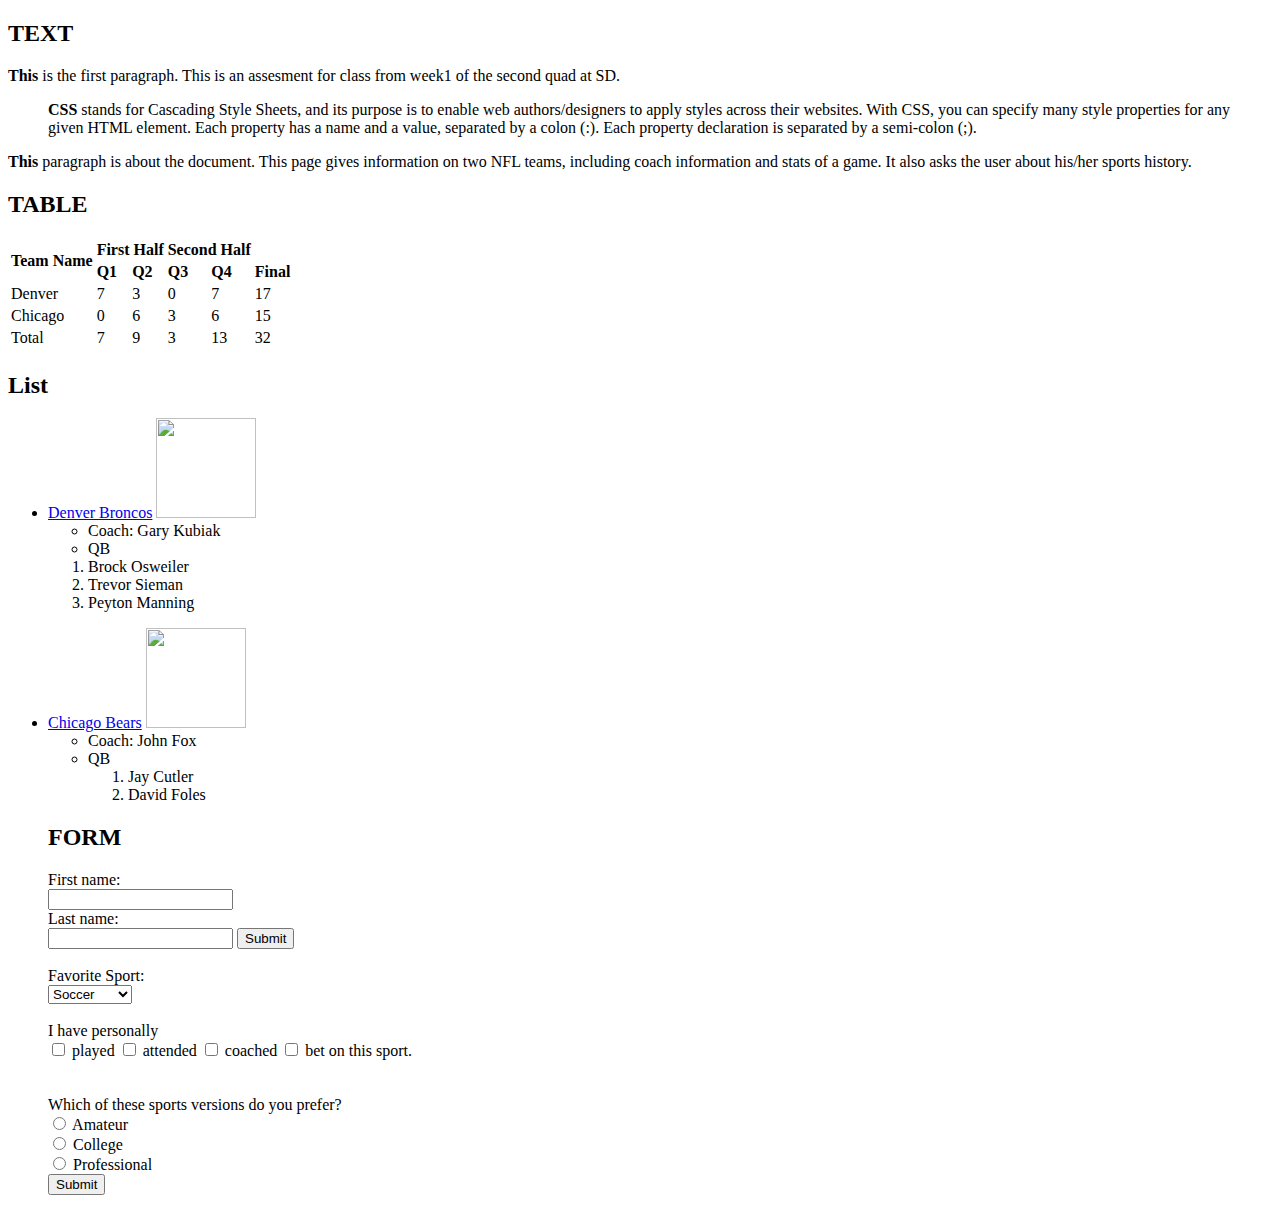
==== index.html @ 42bc18d6 "assessment" ====
<!DOCTYPE html>
<html lang="en">
  <head>
    <body>
    <meta charset="utf-8">
    <title>Football HTML Assesment</title>
    <h2>TEXT</h2>
    <p><b>This</b> is the first paragraph. This is an assesment for class from week1 of the second quad at SD. </p>
    <blockquote>
      <b>CSS</b> stands for Cascading Style Sheets, and its purpose is to enable web authors/designers
      to apply styles across their websites. With CSS, you can specify many style properties
      for any given HTML element. Each property has a name and a value, separated by a colon (:).
      Each property declaration is separated by a semi-colon (;).
</blockquote>
    <p><b>This</b> paragraph is about the document. This page gives information on two NFL teams,
    including coach information and stats of a game. It also asks the user about his/her sports history.</p>
    <h2>TABLE</h2>
    <table>
  <tr>
    <td rowspan="2" style="font-weight:bold ">Team Name</td>
    <td colspan="2" style="font-weight:bold">First Half</td>
    <td colspan="2" style="font-weight:bold">Second Half</th>
  </tr>
  <tr>
    <td style="font-weight:bold">Q1</td>
    <td style="font-weight:bold">Q2</td>
    <td style="font-weight:bold">Q3</td>
    <td style="font-weight:bold">Q4</td>
    <td style="font-weight:bold">Final</td>
  </tr>
  <tr>
    <td>Denver</td>
    <td>7</td>
    <td>3</td>
    <td>0</td>
    <td>7</td>
    <td>17</td>
  </tr>
  <tr>
    <td>Chicago</td>
    <td>0</td>
    <td>6</td>
    <td>3</td>
    <td>6</td>
    <td>15</td>
    <tr>
      <td>Total</td>
      <td>7</td>
      <td>9</td>
      <td>3</td>
      <td>13</td>
      <td>32</td>
    </tr>
  </tr>
  <tr>
  </tr>
</table>

<h2>List</h2>
<ul>
<li><a href="http://www.denverbroncos.com/">Denver Broncos</a>
  <img src="https://upload.wikimedia.org/wikipedia/en/4/44/Denver_Broncos_logo.svg" width="100" height="100">
</li>
    <ul>
    <li>Coach: Gary Kubiak</li>
    <li>QB</li></ul>
<ol>
  <li>Brock Osweiler</li>
  <li>Trevor Sieman</li>
  <li>Peyton Manning</li>
</ol>
</ul>
<ul>
<li><a href="http://www.chicagobears.com/">Chicago Bears</a>
  <img src="https://upload.wikimedia.org/wikipedia/commons/5/5c/Chicago_Bears_logo.svg" width="100" height="100">
</li>
    <ul>
    <li>Coach: John Fox</li>
    <li>QB</li>
<ol>
  <li>Jay Cutler</li>
  <li>David Foles</li>
</ol>
</ul>

<h2>FORM</h2>
<form action="action_page.php">
  First name:<br>
  <input type="text" name="firstname">
  <br>
  Last name:<br>
  <input type="text" name="lastname">
  <input type="submit" value="Submit">
  <br><br>
</form>
Favorite Sport:
<form action="action_page.php">
  <select name="Sports">
    <option value="soccer">Soccer</option>
    <option value="baseball">Baseball</option>
    <option value="basketball">Basketball</option>
    <option value="tennis">Tennis</option>
  </select>
  <br><br>
</form>

I have personally
<form action="demo_form.asp" method="get">
  <input type="checkbox" name="sport" value="played"> played
  <input type="checkbox" name="sport" value="attended"> attended
  <input type="checkbox" name="sport" value="coached"> coached
  <input type="checkbox" name="sport" value="bet"> bet on this sport.
</form>
<br><br>
<form>
  Which of these sports versions do you prefer?<br>
  <input type="radio" name="type" value="amateur"> Amateur<br>
  <input type="radio" name="type" value="college"> College<br>
  <input type="radio" name="type" value="professional"> Professional<br>
</form>
  <input type="submit" value="Submit">
  </head>
  </body>
</html>
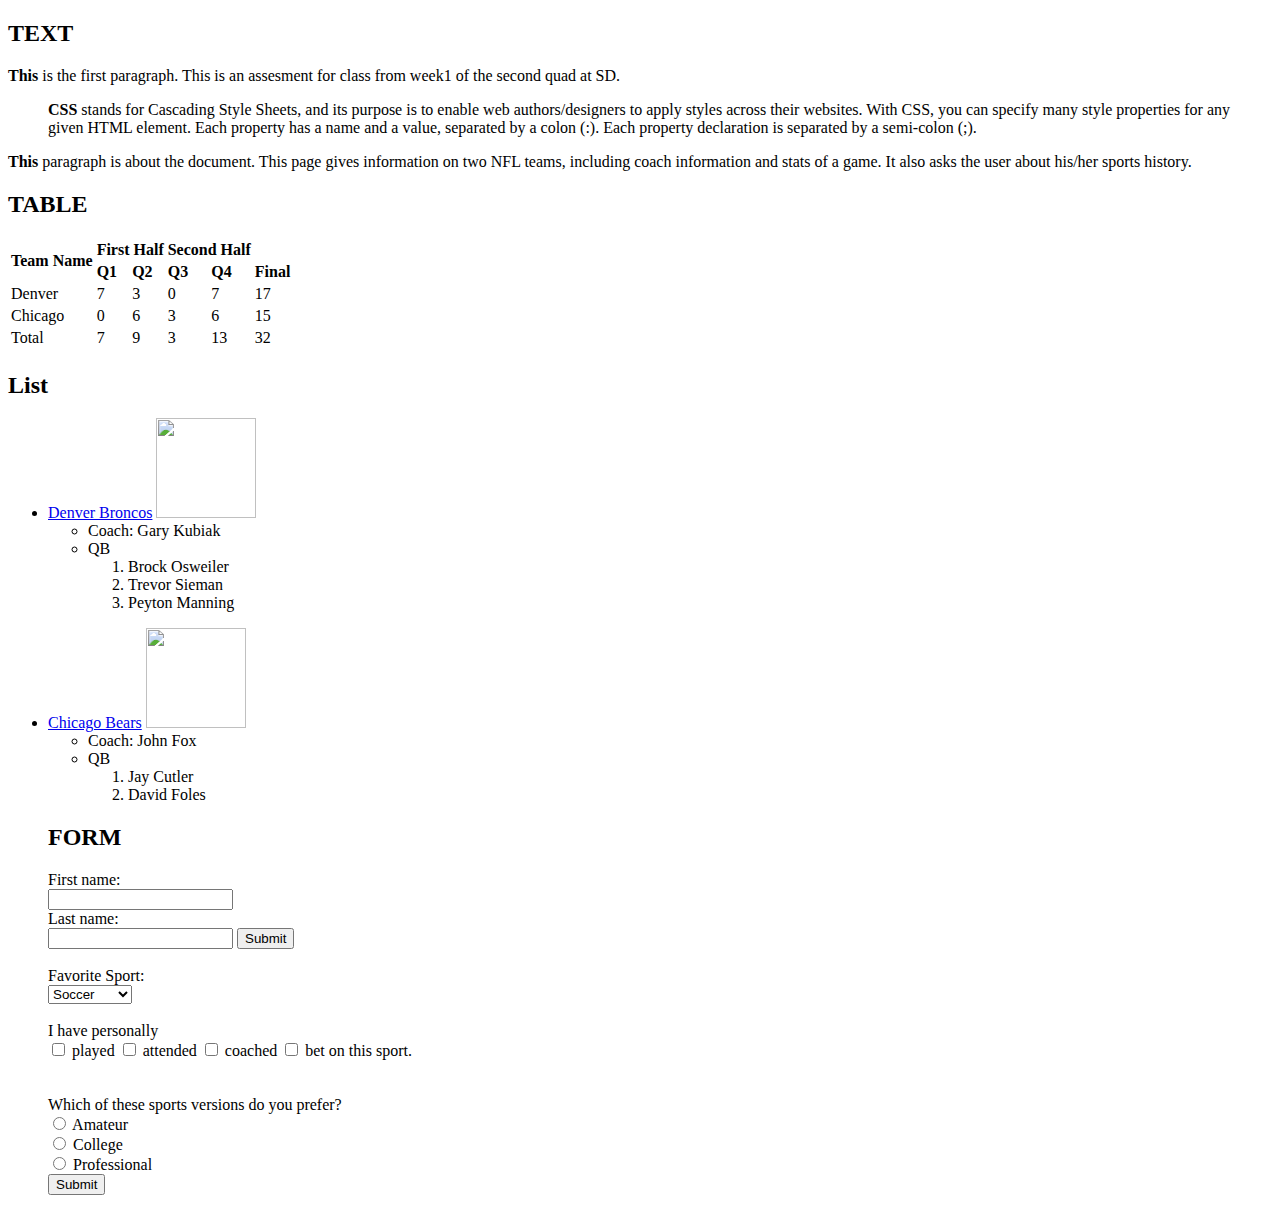
==== commit 92b33364: "Pushed wrong file before" ====
--- a/index.html
+++ b/index.html
@@ -6,7 +6,7 @@
     <title>Football HTML Assesment</title>
     <h2>TEXT</h2>
     <p><b>This</b> is the first paragraph. This is an assesment for class from week1 of the second quad at SD. </p>
-    <blockquote>
+    <blockquote cite="http://www.quackit.com/html/tutorial/html_styles.cfm">
       <b>CSS</b> stands for Cascading Style Sheets, and its purpose is to enable web authors/designers
       to apply styles across their websites. With CSS, you can specify many style properties
       for any given HTML element. Each property has a name and a value, separated by a colon (:).
@@ -57,19 +57,22 @@
 </table>
 
 <h2>List</h2>
-<ul>
-<li><a href="http://www.denverbroncos.com/">Denver Broncos</a>
-  <img src="https://upload.wikimedia.org/wikipedia/en/4/44/Denver_Broncos_logo.svg" width="100" height="100">
-</li>
-    <ul>
-    <li>Coach: Gary Kubiak</li>
-    <li>QB</li></ul>
-<ol>
-  <li>Brock Osweiler</li>
-  <li>Trevor Sieman</li>
-  <li>Peyton Manning</li>
-</ol>
-</ul>
+  <ul>
+    <li>
+    <a href="http://www.denverbroncos.com/">Denver Broncos</a>
+    <img src="https://upload.wikimedia.org/wikipedia/en/4/44/Denver_Broncos_logo.svg" width="100" height="100">
+    </li>
+      <ul>
+        <li>Coach: Gary Kubiak</li>
+        <li>QB</li>
+        <ol>
+          <li>Brock Osweiler</li>
+          <li>Trevor Sieman</li>
+          <li>Peyton Manning</li>
+        </ol>
+      </ul>
+  </ul>
+
 <ul>
 <li><a href="http://www.chicagobears.com/">Chicago Bears</a>
   <img src="https://upload.wikimedia.org/wikipedia/commons/5/5c/Chicago_Bears_logo.svg" width="100" height="100">
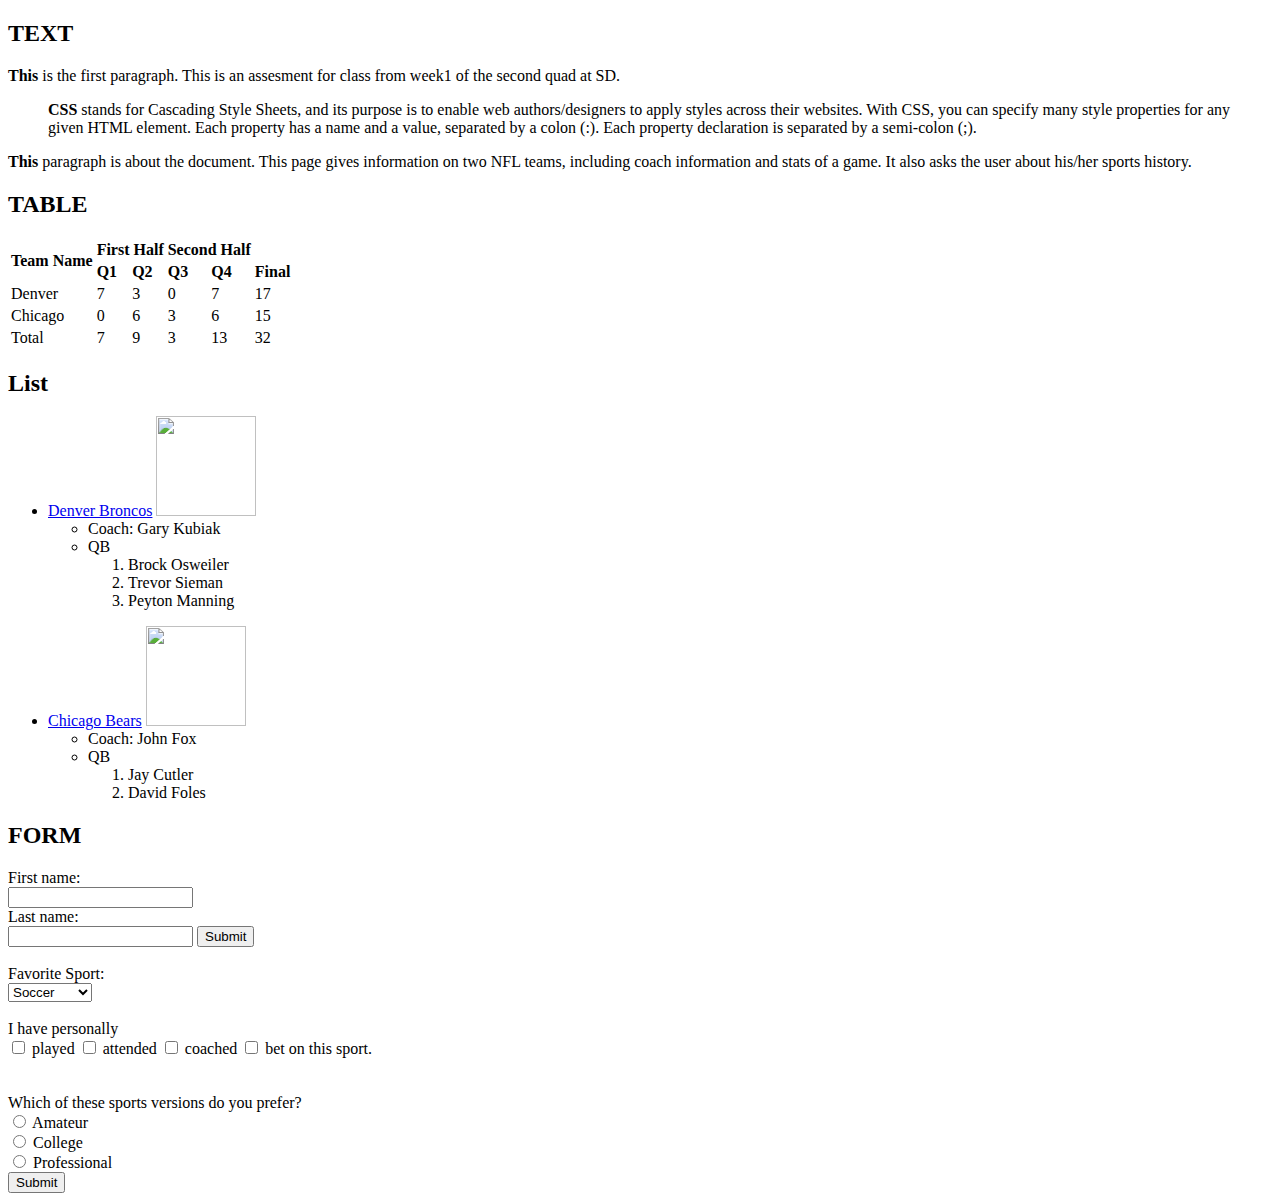
==== commit 87f93006: "fixed tabs. entire product was finished by 12" ====
--- a/index.html
+++ b/index.html
@@ -1,127 +1,125 @@
 <!DOCTYPE html>
 <html lang="en">
   <head>
-    <body>
-    <meta charset="utf-8">
-    <title>Football HTML Assesment</title>
-    <h2>TEXT</h2>
-    <p><b>This</b> is the first paragraph. This is an assesment for class from week1 of the second quad at SD. </p>
-    <blockquote cite="http://www.quackit.com/html/tutorial/html_styles.cfm">
-      <b>CSS</b> stands for Cascading Style Sheets, and its purpose is to enable web authors/designers
-      to apply styles across their websites. With CSS, you can specify many style properties
-      for any given HTML element. Each property has a name and a value, separated by a colon (:).
-      Each property declaration is separated by a semi-colon (;).
-</blockquote>
-    <p><b>This</b> paragraph is about the document. This page gives information on two NFL teams,
-    including coach information and stats of a game. It also asks the user about his/her sports history.</p>
-    <h2>TABLE</h2>
-    <table>
-  <tr>
-    <td rowspan="2" style="font-weight:bold ">Team Name</td>
-    <td colspan="2" style="font-weight:bold">First Half</td>
-    <td colspan="2" style="font-weight:bold">Second Half</th>
-  </tr>
-  <tr>
-    <td style="font-weight:bold">Q1</td>
-    <td style="font-weight:bold">Q2</td>
-    <td style="font-weight:bold">Q3</td>
-    <td style="font-weight:bold">Q4</td>
-    <td style="font-weight:bold">Final</td>
-  </tr>
-  <tr>
-    <td>Denver</td>
-    <td>7</td>
-    <td>3</td>
-    <td>0</td>
-    <td>7</td>
-    <td>17</td>
-  </tr>
-  <tr>
-    <td>Chicago</td>
-    <td>0</td>
-    <td>6</td>
-    <td>3</td>
-    <td>6</td>
-    <td>15</td>
-    <tr>
-      <td>Total</td>
-      <td>7</td>
-      <td>9</td>
-      <td>3</td>
-      <td>13</td>
-      <td>32</td>
-    </tr>
-  </tr>
-  <tr>
-  </tr>
-</table>
+      <meta charset="utf-8">
+      <title>Football HTML Assesment</title>
+  </head>
+  <body>
+      <h2>TEXT</h2>
+      <p><b>This</b> is the first paragraph. This is an assesment for class from week1 of the second quad at SD. </p>
+      <blockquote cite="http://www.quackit.com/html/tutorial/html_styles.cfm">
+        <b>CSS</b> stands for Cascading Style Sheets, and its purpose is to enable web authors/designers
+        to apply styles across their websites. With CSS, you can specify many style properties
+        for any given HTML element. Each property has a name and a value, separated by a colon (:).
+        Each property declaration is separated by a semi-colon (;).
+      </blockquote>
+      <p><b>This</b> paragraph is about the document. This page gives information on two NFL teams,
+      including coach information and stats of a game. It also asks the user about his/her sports history.</p>
+      <h2>TABLE</h2>
+      <table>
+        <tr>
+          <td rowspan="2" style="font-weight:bold ">Team Name</td>
+          <td colspan="2" style="font-weight:bold">First Half</td>
+          <td colspan="2" style="font-weight:bold">Second Half</th>
+        </tr>
+        <tr>
+          <td style="font-weight:bold">Q1</td>
+          <td style="font-weight:bold">Q2</td>
+          <td style="font-weight:bold">Q3</td>
+          <td style="font-weight:bold">Q4</td>
+          <td style="font-weight:bold">Final</td>
+        </tr>
+        <tr>
+          <td>Denver</td>
+          <td>7</td>
+          <td>3</td>
+          <td>0</td>
+          <td>7</td>
+          <td>17</td>
+        </tr>
+        <tr>
+          <td>Chicago</td>
+          <td>0</td>
+          <td>6</td>
+          <td>3</td>
+          <td>6</td>
+          <td>15</td>
+        <tr>
+          <td>Total</td>
+          <td>7</td>
+          <td>9</td>
+          <td>3</td>
+          <td>13</td>
+          <td>32</td>
+        </tr>
+      </table>
 
-<h2>List</h2>
-  <ul>
-    <li>
-    <a href="http://www.denverbroncos.com/">Denver Broncos</a>
-    <img src="https://upload.wikimedia.org/wikipedia/en/4/44/Denver_Broncos_logo.svg" width="100" height="100">
-    </li>
+      <h2>List</h2>
+        <ul>
+          <li>
+          <a href="http://www.denverbroncos.com/">Denver Broncos</a>
+          <img src="https://upload.wikimedia.org/wikipedia/en/4/44/Denver_Broncos_logo.svg" width="100" height="100">
+          </li>
+            <ul>
+              <li>Coach: Gary Kubiak</li>
+              <li>QB</li>
+              <ol>
+                <li>Brock Osweiler</li>
+                <li>Trevor Sieman</li>
+                <li>Peyton Manning</li>
+              </ol>
+            </ul>
+        </ul>
+
       <ul>
-        <li>Coach: Gary Kubiak</li>
-        <li>QB</li>
-        <ol>
-          <li>Brock Osweiler</li>
-          <li>Trevor Sieman</li>
-          <li>Peyton Manning</li>
-        </ol>
+        <li><a href="http://www.chicagobears.com/">Chicago Bears</a>
+          <img src="https://upload.wikimedia.org/wikipedia/commons/5/5c/Chicago_Bears_logo.svg" width="100" height="100">
+        </li>
+        <ul>
+          <li>Coach: John Fox</li>
+          <li>QB</li>
+          <ol>
+            <li>Jay Cutler</li>
+            <li>David Foles</li>
+          </ol>
+        </ul>
       </ul>
-  </ul>
 
-<ul>
-<li><a href="http://www.chicagobears.com/">Chicago Bears</a>
-  <img src="https://upload.wikimedia.org/wikipedia/commons/5/5c/Chicago_Bears_logo.svg" width="100" height="100">
-</li>
-    <ul>
-    <li>Coach: John Fox</li>
-    <li>QB</li>
-<ol>
-  <li>Jay Cutler</li>
-  <li>David Foles</li>
-</ol>
-</ul>
+      <h2>FORM</h2>
+      <form action="action_page.php">
+        First name:<br>
+        <input type="text" name="firstname">
+        <br>
+        Last name:<br>
+        <input type="text" name="lastname">
+        <input type="submit" value="Submit">
+        <br><br>
+      </form>
+      Favorite Sport:
+      <form action="action_page.php">
+        <select name="Sports">
+          <option value="soccer">Soccer</option>
+          <option value="baseball">Baseball</option>
+          <option value="basketball">Basketball</option>
+          <option value="tennis">Tennis</option>
+        </select>
+        <br><br>
+      </form>
 
-<h2>FORM</h2>
-<form action="action_page.php">
-  First name:<br>
-  <input type="text" name="firstname">
-  <br>
-  Last name:<br>
-  <input type="text" name="lastname">
-  <input type="submit" value="Submit">
-  <br><br>
-</form>
-Favorite Sport:
-<form action="action_page.php">
-  <select name="Sports">
-    <option value="soccer">Soccer</option>
-    <option value="baseball">Baseball</option>
-    <option value="basketball">Basketball</option>
-    <option value="tennis">Tennis</option>
-  </select>
-  <br><br>
-</form>
-
-I have personally
-<form action="demo_form.asp" method="get">
-  <input type="checkbox" name="sport" value="played"> played
-  <input type="checkbox" name="sport" value="attended"> attended
-  <input type="checkbox" name="sport" value="coached"> coached
-  <input type="checkbox" name="sport" value="bet"> bet on this sport.
-</form>
-<br><br>
-<form>
-  Which of these sports versions do you prefer?<br>
-  <input type="radio" name="type" value="amateur"> Amateur<br>
-  <input type="radio" name="type" value="college"> College<br>
-  <input type="radio" name="type" value="professional"> Professional<br>
-</form>
-  <input type="submit" value="Submit">
-  </head>
+      I have personally
+      <form action="demo_form.asp" method="get">
+        <input type="checkbox" name="sport" value="played"> played
+        <input type="checkbox" name="sport" value="attended"> attended
+        <input type="checkbox" name="sport" value="coached"> coached
+        <input type="checkbox" name="sport" value="bet"> bet on this sport.
+      </form>
+      <br><br>
+      <form>
+        Which of these sports versions do you prefer?<br>
+        <input type="radio" name="type" value="amateur"> Amateur<br>
+        <input type="radio" name="type" value="college"> College<br>
+        <input type="radio" name="type" value="professional"> Professional<br>
+      </form>
+      <input type="submit" value="Submit">
   </body>
 </html>
